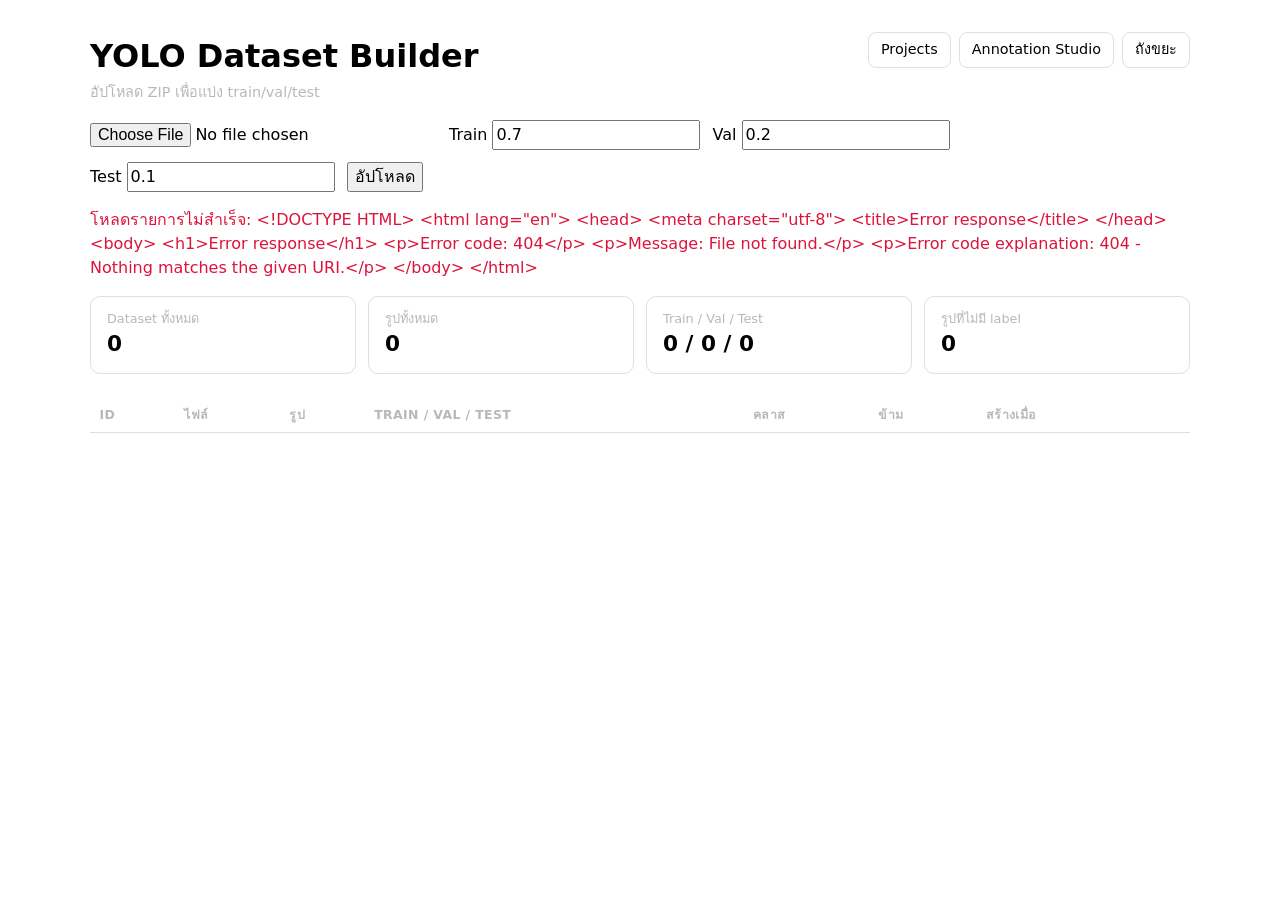
==== web/index.html @ 2e452fce "first commit" ====
<!doctype html>
<html lang="th">
<head>
  <meta charset="utf-8">
  <meta name="viewport" content="width=device-width, initial-scale=1">
  <title>YOLO Dataset</title>
  <link rel="stylesheet" href="style.css">
</head>
<body>
  <header class="app-header">
    <div>
      <h1>YOLO Dataset Builder</h1>
      <p class="subtitle">อัปโหลด ZIP เพื่อแบ่ง train/val/test</p>
    </div>
    <nav>
      <a href="/projects.html">Projects</a>
      <a href="/annotate.html">Annotation Studio</a>
      <a href="/trash.html">ถังขยะ</a>
    </nav>
  </header>

  <form id="upload-form">
    <input type="file" name="file" accept=".zip" required>
    <label>Train <input type="number" name="train_ratio" value="0.7" step="0.05"></label>
    <label>Val <input type="number" name="val_ratio" value="0.2" step="0.05"></label>
    <label>Test <input type="number" name="test_ratio" value="0.1" step="0.05"></label>
    <button>อัปโหลด</button>
  </form>
  <p id="msg"></p>

  <section id="summary" class="cards" hidden>
    <div class="card">
      <span class="card-label">Dataset ทั้งหมด</span>
      <strong id="sum-datasets">0</strong>
    </div>
    <div class="card">
      <span class="card-label">รูปทั้งหมด</span>
      <strong id="sum-images">0</strong>
    </div>
    <div class="card">
      <span class="card-label">Train / Val / Test</span>
      <strong id="sum-splits">0 / 0 / 0</strong>
    </div>
    <div class="card">
      <span class="card-label">รูปที่ไม่มี label</span>
      <strong id="sum-skipped">0</strong>
    </div>
  </section>

  <div class="table-wrap">
    <table>
      <thead>
        <tr>
          <th>ID</th>
          <th>ไฟล์</th>
          <th>รูป</th>
          <th>Train / Val / Test</th>
          <th>คลาส</th>
          <th>ข้าม</th>
          <th>สร้างเมื่อ</th>
          <th></th>
        </tr>
      </thead>
      <tbody id="list"></tbody>
    </table>
  </div>

  <script src="app.js"></script>
</body>
</html>
---- web/style.css ----
:root {
  color-scheme: light dark;
  --border: #8884;
  --muted: #8889;
  --accent: #3b82f6;
}

body {
  font-family: system-ui, -apple-system, "Segoe UI", sans-serif;
  line-height: 1.5;
  margin: 2rem auto;
  max-width: 1100px;
  padding: 0 1rem;
}

h1 {
  margin-bottom: 1rem;
}

form {
  display: flex;
  flex-wrap: wrap;
  align-items: center;
  gap: 0.75rem;
}

input,
button {
  font: inherit;
}

button {
  cursor: pointer;
}

#msg {
  min-height: 1.5rem;
}

.cards {
  display: grid;
  grid-template-columns: repeat(auto-fit, minmax(180px, 1fr));
  gap: 0.75rem;
  margin: 1rem 0;
}

.card {
  border: 1px solid var(--border);
  border-radius: 10px;
  padding: 0.75rem 1rem;
}

.card-label {
  display: block;
  font-size: 0.8rem;
  color: var(--muted);
}

.card strong {
  font-size: 1.35rem;
}

.table-wrap {
  overflow-x: auto;
}

table {
  width: 100%;
  border-collapse: collapse;
  margin-top: 0.5rem;
}

th,
td {
  padding: 0.5rem 0.6rem;
  border-bottom: 1px solid var(--border);
  text-align: left;
  vertical-align: top;
}

th {
  font-size: 0.78rem;
  font-weight: 600;
  letter-spacing: 0.03em;
  text-transform: uppercase;
  color: var(--muted);
  white-space: nowrap;
}

td small {
  display: block;
  color: var(--muted);
}

td.classes {
  max-width: 260px;
  overflow: hidden;
  text-overflow: ellipsis;
  white-space: nowrap;
}

td.actions {
  white-space: nowrap;
}

td.actions button {
  margin-left: 8px;
}

td.empty {
  text-align: center;
  color: var(--muted);
  padding: 1.5rem;
}

/* ---------- Annotation Studio ---------- */

.annotate-body {
  max-width: 1500px;
}

.app-header {
  display: flex;
  flex-wrap: wrap;
  align-items: flex-start;
  justify-content: space-between;
  gap: 1rem;
  margin-bottom: 1rem;
}

.app-header h1 {
  margin: 0;
}

.subtitle {
  margin: 0.15rem 0 0;
  color: var(--muted);
  font-size: 0.9rem;
}

.app-header nav {
  display: flex;
  flex-wrap: wrap;
  gap: 0.5rem;
}

.app-header nav a {
  display: inline-block;
  padding: 0.4rem 0.75rem;
  border: 1px solid var(--border);
  border-radius: 8px;
  text-decoration: none;
  color: inherit;
  font-size: 0.9rem;
}

.app-header nav a:hover {
  border-color: var(--accent, #3b82f6);
  color: var(--accent, #3b82f6);
}

.app-header nav a.disabled {
  opacity: 0.4;
  pointer-events: none;
}

.annotate-layout {
  display: grid;
  grid-template-columns: 290px minmax(0, 1fr);
  gap: 1rem;
  align-items: start;
}

@media (max-width: 900px) {
  .annotate-layout {
    grid-template-columns: 1fr;
  }
}

.panel {
  border: 1px solid var(--border);
  border-radius: 12px;
  padding: 1rem;
  min-width: 0;
}

.sidebar {
  display: flex;
  flex-direction: column;
  gap: 1.25rem;
}

.sidebar h2,
.box-panel h2 {
  margin: 0 0 0.5rem;
  font-size: 0.95rem;
}

.section-head {
  display: flex;
  align-items: center;
  justify-content: space-between;
  gap: 0.5rem;
  margin-bottom: 0.5rem;
}

.section-head h2 {
  margin: 0;
}

.inline-form {
  display: flex;
  gap: 0.4rem;
  margin-bottom: 0.5rem;
}

.inline-form input {
  flex: 1;
  min-width: 0;
  padding: 0.4rem 0.55rem;
  border: 1px solid var(--border);
  border-radius: 8px;
  background: transparent;
  color: inherit;
}

.inline-form button,
.upload-btn,
#save-btn {
  padding: 0.4rem 0.75rem;
  border: 1px solid transparent;
  border-radius: 8px;
  background: var(--accent, #3b82f6);
  color: #fff;
  font: inherit;
  font-size: 0.9rem;
  cursor: pointer;
}

.inline-form button:hover,
.upload-btn:hover,
#save-btn:not(:disabled):hover {
  filter: brightness(1.08);
}

#save-btn:disabled {
  opacity: 0.45;
  cursor: not-allowed;
}

.upload-btn {
  display: inline-block;
  white-space: nowrap;
}

.ghost {
  padding: 0.3rem 0.6rem;
  border: 1px solid var(--border);
  border-radius: 8px;
  background: transparent;
  color: inherit;
  font: inherit;
  font-size: 0.82rem;
  cursor: pointer;
}

.ghost:hover {
  border-color: var(--accent, #3b82f6);
  color: var(--accent, #3b82f6);
}

a.ghost {
  display: inline-flex;
  align-items: center;
  gap: 0.3rem;
  text-decoration: none;
}

.hint {
  margin: 0.4rem 0 0;
  color: var(--muted);
  font-size: 0.78rem;
  line-height: 1.4;
}

.class-list,
.image-list,
.box-list,
.project-list {
  list-style: none;
  margin: 0;
  padding: 0;
  display: flex;
  flex-direction: column;
  gap: 0.3rem;
}

.class-list {
  max-height: 240px;
  overflow-y: auto;
}

.image-list {
  max-height: 320px;
  overflow-y: auto;
}

.project-list {
  max-height: 240px;
  overflow-y: auto;
}

.class-item,
.image-item,
.box-item,
.project-item {
  display: flex;
  align-items: center;
  gap: 0.5rem;
  padding: 0.35rem 0.5rem;
  border: 1px solid transparent;
  border-radius: 8px;
  min-width: 0;
}

.class-item,
.image-item,
.project-item {
  cursor: pointer;
}

.class-item:hover,
.image-item:hover,
.project-item:hover {
  background: rgba(127, 127, 127, 0.1);
}

.class-item.active,
.image-item.active,
.project-item.active {
  border-color: var(--accent, #3b82f6);
  background: rgba(59, 130, 246, 0.1);
}

.dot {
  flex: 0 0 auto;
  width: 11px;
  height: 11px;
  border-radius: 50%;
}

.class-name {
  flex: 1;
  min-width: 0;
  padding: 0.1rem 0.2rem;
  border: 1px solid transparent;
  border-radius: 6px;
  background: transparent;
  color: inherit;
  font: inherit;
  font-size: 0.9rem;
}

.class-name:focus {
  outline: none;
  border-color: var(--border);
  background: rgba(127, 127, 127, 0.08);
}

.image-open {
  flex: 1;
  min-width: 0;
  padding: 0;
  border: 0;
  background: transparent;
  color: inherit;
  font: inherit;
  font-size: 0.88rem;
  text-align: left;
  overflow: hidden;
  text-overflow: ellipsis;
  white-space: nowrap;
  cursor: pointer;
}

.project-open {
  flex: 1;
  min-width: 0;
  padding: 0;
  border: 0;
  background: transparent;
  color: inherit;
  font: inherit;
  font-size: 0.9rem;
  font-weight: 600;
  text-align: left;
  overflow: hidden;
  text-overflow: ellipsis;
  white-space: nowrap;
  cursor: pointer;
}

.badge {
  flex: 0 0 auto;
  min-width: 1.4rem;
  padding: 0.05rem 0.35rem;
  border-radius: 999px;
  background: rgba(127, 127, 127, 0.18);
  font-size: 0.72rem;
  text-align: center;
}

.icon-btn {
  flex: 0 0 auto;
  width: 1.4rem;
  height: 1.4rem;
  padding: 0;
  border: 0;
  border-radius: 6px;
  background: transparent;
  color: var(--muted);
  font-size: 1rem;
  line-height: 1;
  cursor: pointer;
}

.icon-btn:hover {
  background: rgba(220, 38, 38, 0.12);
  color: #dc2626;
}

.empty-note {
  padding: 0.5rem;
  color: var(--muted);
  font-size: 0.82rem;
  text-align: center;
}

.canvas-panel {
  display: flex;
  flex-direction: column;
  gap: 0.85rem;
}

.toolbar {
  display: flex;
  flex-wrap: wrap;
  align-items: center;
  justify-content: space-between;
  gap: 0.6rem;
}

.toolbar-left,
.toolbar-right {
  display: flex;
  flex-wrap: wrap;
  align-items: center;
  gap: 0.5rem;
  min-width: 0;
}

.current-image {
  font-size: 0.9rem;
  font-weight: 600;
  overflow: hidden;
  text-overflow: ellipsis;
  white-space: nowrap;
  max-width: 42ch;
}

.chip {
  display: inline-block;
  padding: 0.2rem 0.6rem;
  border: 1px solid var(--border);
  border-radius: 999px;
  font-size: 0.78rem;
  white-space: nowrap;
}

.dirty-indicator {
  font-size: 0.78rem;
  color: #d97706;
  opacity: 0;
}

.dirty-indicator.visible {
  opacity: 1;
}

.canvas-wrap {
  position: relative;
  display: grid;
  place-items: center;
  min-height: 320px;
  padding: 0.75rem;
  border: 1px dashed var(--border);
  border-radius: 10px;
  background:
    repeating-conic-gradient(rgba(127, 127, 127, 0.08) 0% 25%, transparent 0% 50%)
    0 0 / 20px 20px;
  overflow: auto;
}

.canvas-wrap.has-image {
  border-style: solid;
  background: rgba(127, 127, 127, 0.06);
}

.canvas-placeholder {
  margin: 0;
  color: var(--muted);
  font-size: 0.9rem;
  text-align: center;
}

#canvas {
  display: none;
  max-width: 100%;
  height: auto;
  border-radius: 4px;
  touch-action: none;
  cursor: crosshair;
}

.canvas-wrap.has-image #canvas {
  display: block;
}

.box-panel {
  border-top: 1px solid var(--border);
  padding-top: 0.75rem;
}

.box-list {
  max-height: 220px;
  overflow-y: auto;
}

.box-item {
  font-size: 0.82rem;
}

.box-item:hover {
  background: rgba(127, 127, 127, 0.08);
}

.box-item.active {
  border-color: var(--accent, #3b82f6);
  background: rgba(59, 130, 246, 0.1);
}

.box-class {
  max-width: 180px;
  padding: 0.2rem 0.35rem;
  border: 1px solid var(--border);
  border-radius: 6px;
  background: transparent;
  color: inherit;
  font: inherit;
  font-size: 0.8rem;
}

.box-coords {
  flex: 1;
  min-width: 0;
  color: var(--muted);
  font-variant-numeric: tabular-nums;
  overflow: hidden;
  text-overflow: ellipsis;
  white-space: nowrap;
}

.toast {
  position: fixed;
  left: 50%;
  bottom: 1.5rem;
  z-index: 50;
  transform: translate(-50%, 1rem);
  max-width: min(90vw, 540px);
  padding: 0.65rem 1rem;
  border-radius: 10px;
  background: #16a34a;
  color: #fff;
  font-size: 0.88rem;
  box-shadow: 0 10px 25px rgba(0, 0, 0, 0.25);
  opacity: 0;
  pointer-events: none;
  transition: opacity 0.15s ease, transform 0.15s ease;
}

.toast.show {
  opacity: 1;
  transform: translate(-50%, 0);
}

.toast.error {
  background: #dc2626;
}

.user-select {
  max-width: 210px;
  padding: 0.28rem 0.5rem;
  border: 1px solid var(--border);
  border-radius: 8px;
  background: transparent;
  color: inherit;
  font: inherit;
  font-size: 0.82rem;
}

/* ---------- Projects list ---------- */

.project-section {
  margin-top: 1.75rem;
}

.project-grid {
  display: grid;
  grid-template-columns: repeat(auto-fill, minmax(260px, 1fr));
  gap: 0.9rem;
}

.project-card {
  display: flex;
  flex-direction: column;
  overflow: hidden;
  border: 1px solid var(--border);
  border-radius: 12px;
  background: rgba(127, 127, 127, 0.03);
  transition: border-color 0.15s ease, transform 0.15s ease;
}

.project-card:hover {
  border-color: var(--accent, #3b82f6);
  transform: translateY(-1px);
}

.project-card.just-created {
  border-color: var(--accent, #3b82f6);
  box-shadow: 0 0 0 3px rgba(59, 130, 246, 0.18);
}

.project-card-link {
  display: block;
  color: inherit;
  text-decoration: none;
}

.project-cover {
  display: grid;
  place-items: center;
  height: 92px;
  background: linear-gradient(135deg, #3b82f6, #0ea5a4);
}

.project-cover-mark {
  font-size: 2.1rem;
  font-weight: 700;
  color: #fff;
  opacity: 0.92;
}

.project-body {
  padding: 0.75rem 0.9rem 0.6rem;
}

.project-title {
  margin: 0;
  font-size: 1.02rem;
  line-height: 1.35;
  overflow-wrap: anywhere;
}

.project-stats,
.project-date {
  margin: 0.3rem 0 0;
  color: var(--muted);
  font-size: 0.8rem;
}

.project-owner {
  margin: 0.3rem 0 0;
  color: var(--muted);
  font-size: 0.78rem;
  overflow-wrap: anywhere;
}

.project-card-actions {
  display: flex;
  align-items: center;
  gap: 0.4rem;
  margin-top: auto;
  padding: 0.55rem 0.9rem 0.7rem;
  border-top: 1px solid var(--border);
}

.project-card-actions > :nth-child(2) {
  margin-left: auto;
}

.project-card-actions .ghost {
  margin-left: auto;
}

.primary-btn {
  display: inline-flex;
  align-items: center;
  justify-content: center;
  gap: 0.35rem;
  padding: 0.42rem 0.85rem;
  border: 1px solid transparent;
  border-radius: 8px;
  background: var(--accent, #3b82f6);
  color: #fff;
  font: inherit;
  font-size: 0.88rem;
  line-height: 1.2;
  text-decoration: none;
  cursor: pointer;
}

.primary-btn:hover:not(:disabled) {
  filter: brightness(1.08);
}

.primary-btn:disabled {
  opacity: 0.45;
  cursor: not-allowed;
}

.primary-btn.small {
  padding: 0.3rem 0.65rem;
  font-size: 0.8rem;
}

.upload-btn.disabled {
  opacity: 0.45;
  pointer-events: none;
}

/* ---------- Project detail ---------- */

.project-head-panel {
  margin-bottom: 0.9rem;
}

.project-stats-row {
  display: flex;
  flex-wrap: wrap;
  gap: 0.45rem;
  margin: 0.25rem 0 0.5rem;
}

.class-chips {
  display: flex;
  flex-wrap: wrap;
  gap: 0.35rem;
  margin-bottom: 0.25rem;
}

.class-chip {
  font-size: 0.76rem;
}

.empty-inline {
  color: var(--muted);
  font-size: 0.8rem;
}

.drop-zone {
  display: flex;
  flex-direction: column;
  align-items: center;
  justify-content: center;
  gap: 0.15rem;
  margin: 0 0 1rem;
  padding: 1rem;
  border: 1px dashed var(--border);
  border-radius: 12px;
  color: var(--muted);
  font-size: 0.84rem;
  text-align: center;
  transition: border-color 0.15s ease, background 0.15s ease;
}

.drop-zone strong {
  color: inherit;
  font-size: 0.9rem;
}

.drop-zone.dragover {
  border-color: var(--accent, #3b82f6);
  background: rgba(59, 130, 246, 0.08);
  color: var(--accent, #3b82f6);
}

.image-grid {
  display: grid;
  grid-template-columns: repeat(auto-fill, minmax(165px, 1fr));
  gap: 0.8rem;
}

.thumb-card {
  display: flex;
  flex-direction: column;
  overflow: hidden;
  border: 1px solid var(--border);
  border-radius: 10px;
  background: rgba(127, 127, 127, 0.03);
  transition: border-color 0.15s ease;
}

.thumb-card:hover {
  border-color: var(--accent, #3b82f6);
}

.thumb-link {
  position: relative;
  display: block;
  aspect-ratio: 4 / 3;
  overflow: hidden;
  background: rgba(127, 127, 127, 0.1);
}

.thumb-img {
  display: block;
  width: 100%;
  height: 100%;
  object-fit: cover;
  transition: transform 0.2s ease;
}

.thumb-link:hover .thumb-img {
  transform: scale(1.04);
}

.thumb-overlay {
  position: absolute;
  right: 0.4rem;
  bottom: 0.4rem;
  padding: 0.15rem 0.45rem;
  border-radius: 999px;
  background: rgba(0, 0, 0, 0.62);
  color: #fff;
  font-size: 0.72rem;
  opacity: 0;
  transition: opacity 0.15s ease;
}

.thumb-link:hover .thumb-overlay {
  opacity: 1;
}

.thumb-meta {
  display: flex;
  align-items: center;
  gap: 0.35rem;
  min-width: 0;
  padding: 0.4rem 0.5rem;
  border-top: 1px solid var(--border);
}

.thumb-name {
  flex: 1;
  min-width: 0;
  font-size: 0.78rem;
  overflow: hidden;
  text-overflow: ellipsis;
  white-space: nowrap;
}

.thumb-meta .badge {
  font-size: 0.7rem;
}

.thumb-uploader {
  margin: 0;
  padding: 0 0.5rem 0.45rem;
  color: var(--muted);
  font-size: 0.7rem;
  overflow: hidden;
  text-overflow: ellipsis;
  white-space: nowrap;
}

.load-error .drop-zone,
.load-error .image-grid {
  display: none;
}

/* ---------- Trash ---------- */

.trash-head-panel {
  margin-bottom: 1rem;
}

.trash-head-panel input[type='search'] {
  min-width: 240px;
  padding: 0.4rem 0.6rem;
  border: 1px solid var(--border);
  border-radius: 8px;
  background: transparent;
  color: inherit;
}

.trash-link-row {
  display: flex;
  flex-wrap: wrap;
  align-items: center;
  gap: 0.6rem;
  margin-top: 1.25rem;
  padding-top: 0.9rem;
  border-top: 1px dashed var(--border);
}

.trash-link-row .badge {
  margin-left: 0.25rem;
}

.trash-groups {
  display: flex;
  flex-direction: column;
  gap: 1.75rem;
}

.trash-group {
  padding-top: 0.5rem;
}

.trash-group-head h2 {
  display: flex;
  align-items: center;
  gap: 0.45rem;
  font-size: 1.15rem;
  overflow-wrap: anywhere;
}

.trash-group-head a {
  color: inherit;
  text-decoration: underline;
  text-decoration-color: var(--muted);
  text-underline-offset: 3px;
}

.trash-group-head a:hover {
  text-decoration-color: currentColor;
}

.trash-group-meta {
  margin: 0.15rem 0 0.7rem;
  color: var(--muted);
  font-size: 0.8rem;
}

.trash-group .trash-grid {
  margin-top: 0.5rem;
}

.trash-grid {
  display: grid;
  grid-template-columns: repeat(auto-fill, minmax(170px, 1fr));
  gap: 0.8rem;
}

.trash-card {
  display: flex;
  flex-direction: column;
  overflow: hidden;
  border: 1px solid var(--border);
  border-radius: 10px;
  background: rgba(127, 127, 127, 0.03);
  opacity: 0.82;
  transition: opacity 0.15s ease, border-color 0.15s ease;
}

.trash-card:hover {
  opacity: 1;
  border-color: #dc2626;
}

.trash-img {
  display: block;
  width: 100%;
  aspect-ratio: 4 / 3;
  object-fit: cover;
  filter: grayscale(0.3);
}

.trash-body {
  display: flex;
  flex-direction: column;
  gap: 0.2rem;
  padding: 0.5rem 0.55rem 0.6rem;
}

.trash-when {
  margin: 0 0 0.35rem;
  color: var(--muted);
  font-size: 0.7rem;
}

.trash-actions {
  display: flex;
  flex-wrap: wrap;
  align-items: center;
  gap: 0.4rem;
  margin-top: auto;
}

.danger-btn {
  display: inline-flex;
  align-items: center;
  justify-content: center;
  gap: 0.3rem;
  padding: 0.42rem 0.85rem;
  border: 1px solid transparent;
  border-radius: 8px;
  background: #dc2626;
  color: #fff;
  font: inherit;
  font-size: 0.88rem;
  line-height: 1.2;
  text-decoration: none;
  cursor: pointer;
}

.danger-btn:hover {
  filter: brightness(1.08);
}

.danger-btn.small {
  padding: 0.3rem 0.65rem;
  font-size: 0.8rem;
}
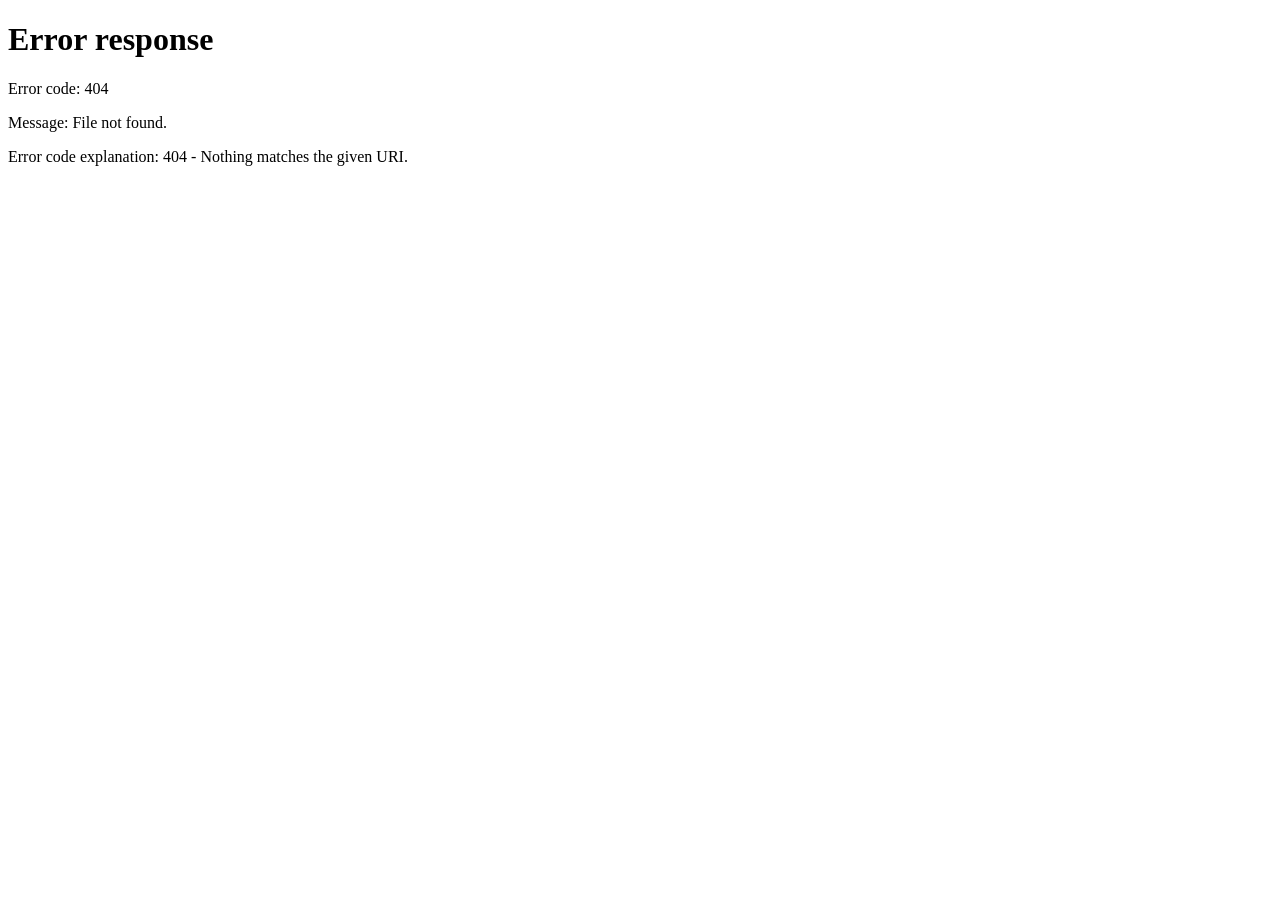
==== commit 48faf39d: "add role" ====
--- a/web/index.html
+++ b/web/index.html
@@ -13,9 +13,11 @@
       <p class="subtitle">อัปโหลด ZIP เพื่อแบ่ง train/val/test</p>
     </div>
     <nav>
+      <span id="identity" class="identity"></span>
       <a href="/projects.html">Projects</a>
       <a href="/annotate.html">Annotation Studio</a>
       <a href="/trash.html">ถังขยะ</a>
+      <button id="logout-btn" type="button" class="ghost">ออกจากระบบ</button>
     </nav>
   </header>
 
@@ -65,6 +67,7 @@
     </table>
   </div>
 
+  <script src="common.js"></script>
   <script src="app.js"></script>
 </body>
 </html>
--- a/web/style.css
+++ b/web/style.css
@@ -3,6 +3,12 @@
   --border: #8884;
   --muted: #8889;
   --accent: #3b82f6;
+}
+
+/* Buttons/labels use display classes that would otherwise override the
+   browser's default [hidden] rule. Keep the hidden attribute authoritative. */
+[hidden] {
+  display: none !important;
 }
 
 body {
@@ -608,6 +614,426 @@
   font-size: 0.82rem;
 }
 
+/* ---------- signed-in identity ---------- */
+
+.identity {
+  display: inline-flex;
+  align-items: center;
+  padding: 0.28rem 0.6rem;
+  border: 1px solid var(--border);
+  border-radius: 999px;
+  font-size: 0.8rem;
+  white-space: nowrap;
+}
+
+.role-tag {
+  display: inline-block;
+  margin-left: 0.3rem;
+  padding: 0.1rem 0.45rem;
+  border-radius: 999px;
+  font-size: 0.72rem;
+  font-weight: 600;
+}
+
+.role-teacher {
+  background: #2563eb;
+  color: #fff;
+}
+
+.role-student {
+  background: #16a34a;
+  color: #fff;
+}
+
+.muted {
+  color: var(--muted);
+}
+
+/* ---------- login ---------- */
+
+.auth-body {
+  display: grid;
+  place-items: center;
+  min-height: 100vh;
+  margin: 0 auto;
+  max-width: 560px;
+  padding: 1.5rem 1rem;
+}
+
+.auth-card {
+  width: 100%;
+  padding: 1.5rem 1.4rem;
+  border: 1px solid var(--border);
+  border-radius: 14px;
+  background: rgba(127, 127, 127, 0.04);
+}
+
+.auth-card h1 {
+  margin-top: 0;
+}
+
+.stack-form {
+  display: flex;
+  flex-direction: column;
+  gap: 0.75rem;
+  margin-top: 0.75rem;
+}
+
+.stack-form label,
+.grid-form label {
+  display: flex;
+  flex-direction: column;
+  gap: 0.25rem;
+  font-size: 0.84rem;
+  color: var(--muted);
+}
+
+.stack-form input[type='text'],
+.stack-form input[type='password'],
+.grid-form input,
+.grid-form select {
+  padding: 0.5rem 0.65rem;
+  border: 1px solid var(--border);
+  border-radius: 9px;
+  background: transparent;
+  color: inherit;
+  font: inherit;
+  font-size: 0.95rem;
+}
+
+.grid-form {
+  display: grid;
+  grid-template-columns: repeat(auto-fit, minmax(190px, 1fr));
+  gap: 0.7rem;
+  align-items: end;
+  margin-top: 0.5rem;
+}
+
+.form-error {
+  margin: 0.8rem 0 0;
+  color: #dc2626;
+  font-size: 0.86rem;
+}
+
+/* ---------- roles and submissions ---------- */
+
+.field-group {
+  margin-top: 1rem;
+}
+
+.field-group h3 {
+  margin: 0;
+  font-size: 0.95rem;
+}
+
+.checkbox-row {
+  display: flex;
+  align-items: center;
+  gap: 0.45rem;
+  margin-top: 1rem;
+  font-size: 0.86rem;
+  color: inherit;
+}
+
+.picker-item {
+  display: flex;
+  align-items: center;
+  gap: 0.4rem;
+  padding: 0.22rem 0.4rem;
+  border: 1px solid var(--border);
+  border-radius: 8px;
+  font-size: 0.82rem;
+  cursor: pointer;
+}
+
+.student-picker,
+.class-rows {
+  display: flex;
+  flex-wrap: wrap;
+  gap: 0.4rem;
+  margin-top: 0.4rem;
+}
+
+.class-row {
+  display: flex;
+  align-items: center;
+  gap: 0.35rem;
+  padding: 0.2rem 0.35rem;
+  border: 1px solid var(--border);
+  border-radius: 9px;
+  background: rgba(127, 127, 127, 0.04);
+}
+
+.class-row-index {
+  min-width: 1.6rem;
+  padding: 0.1rem 0.3rem;
+  border-radius: 6px;
+  background: var(--accent, #3b82f6);
+  color: #fff;
+  font-size: 0.7rem;
+  text-align: center;
+}
+
+.class-row-name {
+  width: 160px;
+  padding: 0.3rem 0.45rem;
+  border: 1px solid var(--border);
+  border-radius: 7px;
+  background: transparent;
+  color: inherit;
+  font: inherit;
+  font-size: 0.85rem;
+}
+
+.class-editor {
+  margin: 0.9rem 0;
+  padding: 0.75rem;
+  border: 1px dashed var(--border);
+  border-radius: 10px;
+}
+
+.class-edit-actions {
+  display: flex;
+  gap: 0.4rem;
+  margin-top: 0.6rem;
+}
+
+.project-badges {
+  display: flex;
+  flex-wrap: wrap;
+  gap: 0.3rem;
+  margin-top: 0.4rem;
+}
+
+.chip-open {
+  background: rgba(22, 163, 74, 0.14);
+  color: #15803d;
+}
+
+.chip-closed {
+  background: rgba(127, 127, 127, 0.16);
+  color: var(--muted);
+}
+
+.chip-pending {
+  background: rgba(217, 119, 6, 0.16);
+  color: #b45309;
+  text-decoration: none;
+}
+
+.status-pill {
+  padding: 0.1rem 0.4rem;
+  border-radius: 999px;
+  font-size: 0.7rem;
+  font-weight: 600;
+}
+
+.status-draft {
+  background: rgba(127, 127, 127, 0.18);
+}
+
+.status-pending {
+  background: rgba(217, 119, 6, 0.2);
+  color: #92400e;
+}
+
+.status-approved {
+  background: rgba(22, 163, 74, 0.18);
+  color: #15803d;
+}
+
+.status-rejected {
+  background: rgba(220, 38, 38, 0.16);
+  color: #b91c1c;
+}
+
+.submission-bar {
+  display: flex;
+  flex-wrap: wrap;
+  align-items: center;
+  gap: 0.5rem;
+  margin: 0.9rem 0;
+  padding: 0.6rem 0.8rem;
+  border: 1px solid var(--border);
+  border-left: 4px solid var(--accent, #3b82f6);
+  border-radius: 10px;
+  background: rgba(127, 127, 127, 0.05);
+}
+
+.submission-meta {
+  min-width: 0;
+  overflow-wrap: anywhere;
+  font-size: 0.82rem;
+  color: var(--muted);
+}
+
+.submission-spacer {
+  flex: 1;
+}
+
+.review-group .review-grid {
+  margin-top: 0.5rem;
+}
+
+.review-grid,
+.work-grid {
+  display: grid;
+  grid-template-columns: repeat(auto-fill, minmax(230px, 1fr));
+  gap: 0.8rem;
+}
+
+.review-card,
+.work-card {
+  display: flex;
+  flex-direction: column;
+  overflow: hidden;
+  border: 1px solid var(--border);
+  border-radius: 11px;
+  background: rgba(127, 127, 127, 0.03);
+}
+
+.review-figure,
+.work-figure {
+  position: relative;
+  display: block;
+  aspect-ratio: 4 / 3;
+  overflow: hidden;
+  background: rgba(127, 127, 127, 0.1);
+}
+
+.review-img,
+.work-img {
+  display: block;
+  width: 100%;
+  height: 100%;
+  object-fit: cover;
+}
+
+.review-boxes,
+.work-status {
+  position: absolute;
+  right: 0.45rem;
+  bottom: 0.45rem;
+  padding: 0.14rem 0.5rem;
+  border-radius: 999px;
+  background: rgba(0, 0, 0, 0.66);
+  color: #fff;
+  font-size: 0.72rem;
+}
+
+.work-status {
+  top: 0.45rem;
+  right: auto;
+  left: 0.45rem;
+  font-weight: 600;
+}
+
+.review-body,
+.work-body {
+  display: flex;
+  flex-direction: column;
+  gap: 0.22rem;
+  padding: 0.6rem 0.7rem 0.7rem;
+}
+
+.review-name,
+.work-name {
+  font-size: 0.86rem;
+  font-weight: 600;
+  overflow-wrap: anywhere;
+}
+
+.review-who,
+.review-when,
+.review-note,
+.work-when,
+.work-note {
+  margin: 0;
+  color: var(--muted);
+  font-size: 0.75rem;
+  overflow-wrap: anywhere;
+}
+
+.review-note.muted {
+  opacity: 0.75;
+}
+
+.work-reason {
+  margin: 0.15rem 0 0;
+  padding: 0.35rem 0.5rem;
+  border-left: 3px solid #dc2626;
+  background: rgba(220, 38, 38, 0.08);
+  font-size: 0.76rem;
+}
+
+.work-approved,
+.work-pending {
+  margin: 0.15rem 0 0;
+  font-size: 0.76rem;
+  color: var(--muted);
+}
+
+.work-approved {
+  color: #15803d;
+}
+
+.review-actions,
+.work-actions {
+  display: flex;
+  flex-wrap: wrap;
+  align-items: center;
+  gap: 0.4rem;
+  margin-top: auto;
+  padding-top: 0.5rem;
+}
+
+.work-upload {
+  margin: 0.4rem 0 0.8rem;
+}
+
+.work-upload-row {
+  display: flex;
+  flex-wrap: wrap;
+  align-items: center;
+  gap: 0.5rem;
+}
+
+.work-upload-row input[type='text'] {
+  flex: 1;
+  min-width: 180px;
+  padding: 0.42rem 0.6rem;
+  border: 1px solid var(--border);
+  border-radius: 9px;
+  background: transparent;
+  color: inherit;
+  font: inherit;
+  font-size: 0.85rem;
+}
+
+.work-drop {
+  margin-top: 0.6rem;
+  padding: 0.7rem;
+}
+
+.filter-label {
+  display: flex;
+  align-items: center;
+  gap: 0.35rem;
+  font-size: 0.8rem;
+  color: var(--muted);
+}
+
+.pending-head-panel {
+  margin-bottom: 1rem;
+}
+
+.row-actions {
+  display: flex;
+  flex-wrap: wrap;
+  gap: 0.35rem;
+}
+
+
 /* ---------- Projects list ---------- */
 
 .project-section {
